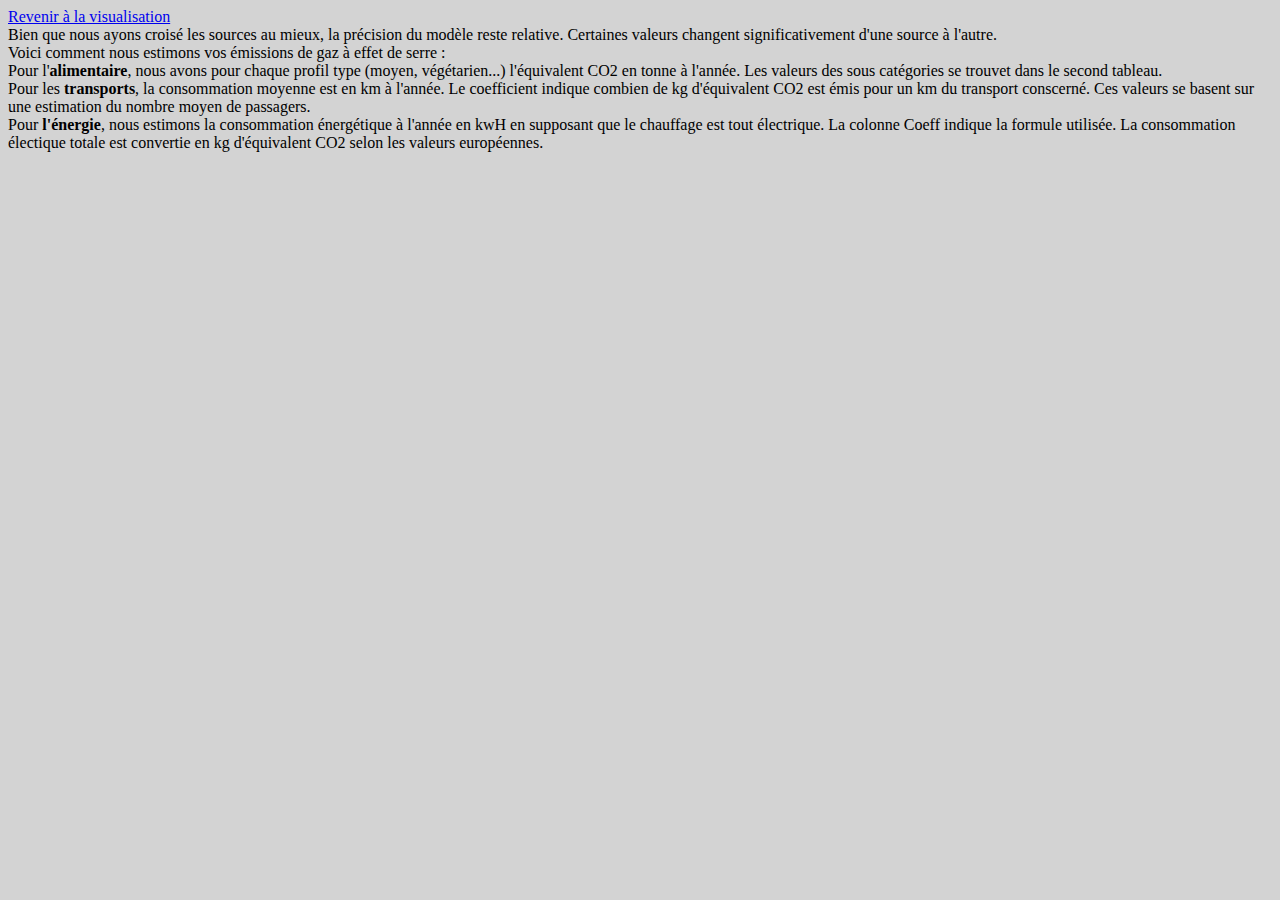
==== data.html @ 7f254481 "Test chemin href relatif" ====
<!DOCTYPE html>

<head>
    <meta charset="utf-8">
    <script src="https://d3js.org/d3.v3.min.js"></script>
    <script src="https://code.jquery.com/jquery-3.3.1.min.js"></script>
    <link rel="stylesheet" type="text/css" href="style.css">
</head>

<html lang="fr">
    <head>
        <meta charset="utf-8">
        <style>
            table {
                border-collapse: collapse;
                border: 2px black solid;
                font: 12px sans-serif;
            }

            td {
                border: 1px black solid;
                padding: 5px;
            }
        </style>
    </head>
    <body>
        
        <a href="../">Revenir à la visualisation</a>
        
        <div>Bien que nous ayons croisé les sources au mieux, la précision du modèle reste relative. Certaines valeurs changent significativement d'une source à l'autre.</div>
        <div>Voici comment nous estimons vos émissions de gaz à effet de serre :</div>
        <div>Pour l'<b>alimentaire</b>, nous avons pour chaque profil type (moyen, végétarien...) l'équivalent CO2 en tonne à l'année. Les valeurs des sous catégories se trouvet dans le second tableau.</div>
        <div>Pour les <b>transports</b>, la consommation moyenne est en km à l'année. Le coefficient indique combien de kg d'équivalent CO2 est émis pour un km du transport conscerné. Ces valeurs se basent sur une estimation du nombre moyen de passagers.</div>
        <div>Pour <b>l'énergie</b>, nous estimons la consommation énergétique à l'année en kwH en supposant que le chauffage est tout électrique. La colonne Coeff indique la formule utilisée. La consommation électique totale est  convertie en kg d'équivalent CO2 selon les valeurs européennes.</div>

        <!-- <script src="http://d3js.org/d3.v3.min.js"></script> -->
        <script src="d3.min.js?v=3.2.8"></script>

        <script type="text/javascript"charset="utf-8">
            d3.text("Data.csv", function(data) {
                var parsedCSV = d3.csv.parseRows(data);

                var container = d3.select("body")
                    .append("table")

                    .selectAll("tr")
                        .data(parsedCSV).enter()
                        .append("tr")

                    .selectAll("td")
                        .data(function(d) { return d; }).enter()
                        .append("td")
                        .text(function(d) { return d; });
            });
        </script>

        <script type="text/javascript"charset="utf-8">
            d3.text("Data_alimentaire.csv", function(data) {
                var parsedCSV = d3.csv.parseRows(data);

                var container = d3.select("body")
                    .append("table")

                    .selectAll("tr")
                        .data(parsedCSV).enter()
                        .append("tr")

                    .selectAll("td")
                        .data(function(d) { return d; }).enter()
                        .append("td")
                        .text(function(d) { return d; });
            });
        </script>
        
    </body>
</html>
---- style.css ----
body {
    background-color: lightgrey;
}

h1 {
    text-align: center;
}

.threshold {
    fill: none;
    stroke: black;
    stroke-width: 3px;
    stroke-dasharray: 5;
}

.threshold-legend {
    fill: none;
    stroke: black;
    stroke-width: 2px;
    stroke-dasharray: 2;
}

#wrapper {
    display: flex;
}

#left-div {
    flex: 0 0 40%;
}

#right-div {
    width: 30%;
    flex: 0 0 30%;

    padding: 0 20px 20px 20px;
    border: black solid 2px;
    border-radius: 5px;
}

#right-div h3 {
    text-align: center;
}

.form-line {
    padding-bottom: 10px;
}

.form-line input[type=range], .form-line select {
    width: 45%;
    margin-right: 3px;
    vertical-align: baseline;
}

.form-line input.reversed {
    direction: rtl;
}

.form-line label, .form-line span {
}

#regime {
    padding-left:15px;
}

.axis.x {
    font-size: 18px;
}

.axis.y {
    font-size: 20px;
}
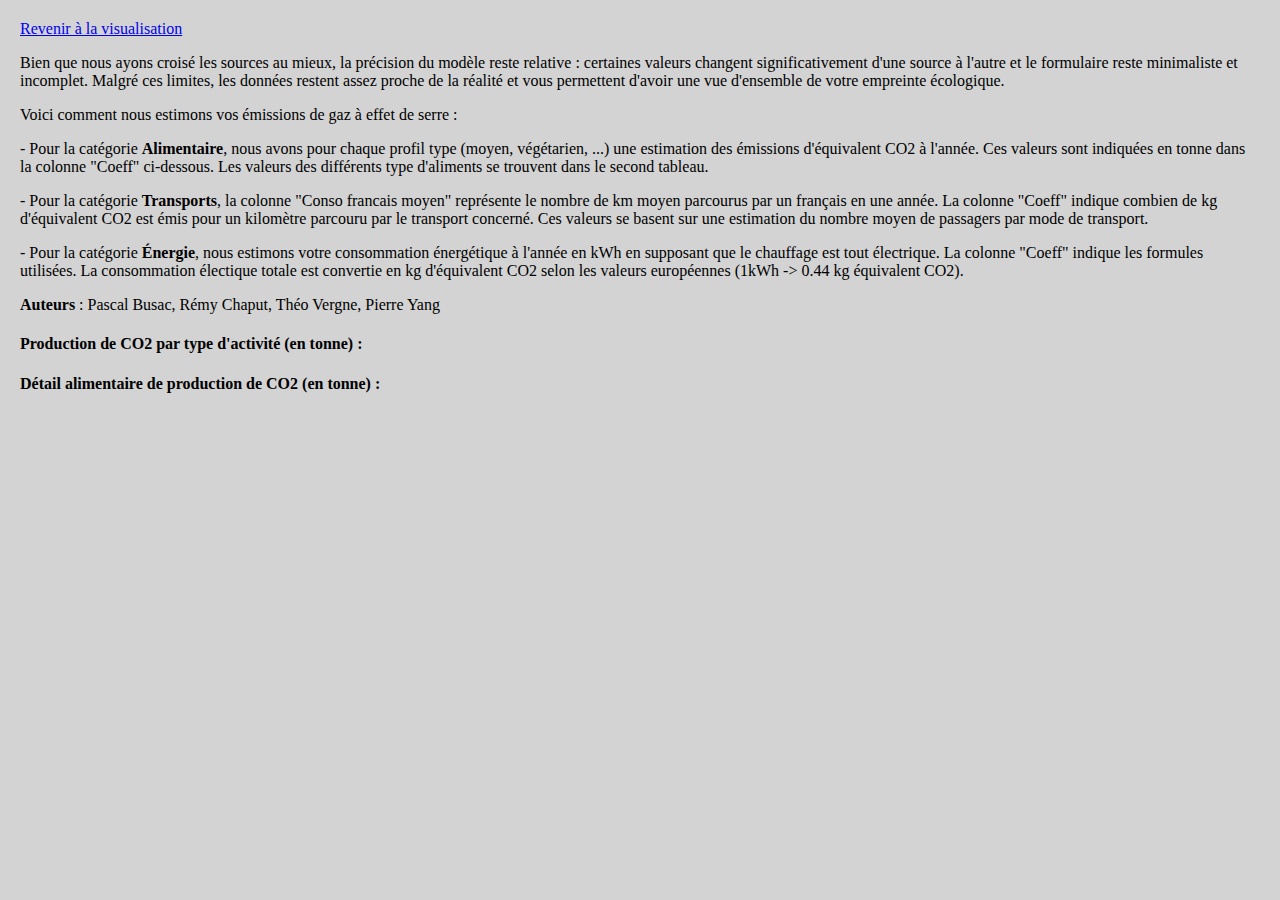
==== commit 5dafa903: "fix data.html ?" ====
--- a/data.html
+++ b/data.html
@@ -25,17 +25,25 @@
             }
         </style>
     </head>
-    <body>
+    <body style="margin: 20px 20px 20px 20px">
         
-        <a href="../">Revenir à la visualisation</a>
+        <div><a href="./index.html">Revenir à la visualisation</a></div>
+        <p> Bien que nous ayons croisé les sources au mieux, la précision du modèle reste relative : certaines valeurs changent significativement d'une source à l'autre et le formulaire reste minimaliste et incomplet. Malgré ces limites, les données restent assez proche de la réalité et vous permettent d'avoir une vue d'ensemble de votre empreinte écologique. </p>
         
-        <div>Bien que nous ayons croisé les sources au mieux, la précision du modèle reste relative. Certaines valeurs changent significativement d'une source à l'autre.</div>
-        <div>Voici comment nous estimons vos émissions de gaz à effet de serre :</div>
-        <div>Pour l'<b>alimentaire</b>, nous avons pour chaque profil type (moyen, végétarien...) l'équivalent CO2 en tonne à l'année. Les valeurs des sous catégories se trouvet dans le second tableau.</div>
-        <div>Pour les <b>transports</b>, la consommation moyenne est en km à l'année. Le coefficient indique combien de kg d'équivalent CO2 est émis pour un km du transport conscerné. Ces valeurs se basent sur une estimation du nombre moyen de passagers.</div>
-        <div>Pour <b>l'énergie</b>, nous estimons la consommation énergétique à l'année en kwH en supposant que le chauffage est tout électrique. La colonne Coeff indique la formule utilisée. La consommation électique totale est  convertie en kg d'équivalent CO2 selon les valeurs européennes.</div>
-
-        <!-- <script src="http://d3js.org/d3.v3.min.js"></script> -->
+        <p> Voici comment nous estimons vos émissions de gaz à effet de serre : 
+        
+          <p>- Pour la catégorie <b>Alimentaire</b>, nous avons pour chaque profil type (moyen, végétarien, ...) une estimation des émissions d'équivalent CO2 à l'année. Ces valeurs sont indiquées en tonne dans la colonne "Coeff" ci-dessous. Les valeurs des différents type d'aliments se trouvent dans le second tableau.</p>
+          
+          <p>- Pour la catégorie <b>Transports</b>, la colonne "Conso francais moyen" représente le nombre de km moyen parcourus par un français en une année. La colonne "Coeff" indique combien de kg d'équivalent CO2 est émis pour un kilomètre parcouru par le transport concerné. Ces valeurs se basent sur une estimation du nombre moyen de passagers par mode de transport.</p>
+          
+          <p>- Pour la catégorie <b>Énergie</b>, nous estimons votre consommation énergétique à l'année en kWh en supposant que le chauffage est tout électrique. La colonne "Coeff" indique les formules utilisées. La consommation électique totale est convertie en kg d'équivalent CO2 selon les valeurs européennes (1kWh -> 0.44 kg équivalent CO2).</p>
+        </p>
+        <p>
+          <b>Auteurs</b> : Pascal Busac, Rémy Chaput, Théo Vergne, Pierre Yang
+        </p>
+        
+        <h4>Production de CO2 par type d'activité (en tonne) : <h4>
+        
         <script src="d3.min.js?v=3.2.8"></script>
 
         <script type="text/javascript"charset="utf-8">
@@ -55,7 +63,8 @@
                         .text(function(d) { return d; });
             });
         </script>
-
+        
+        <h4>Détail alimentaire de production de CO2 (en tonne) : <h4>
         <script type="text/javascript"charset="utf-8">
             d3.text("Data_alimentaire.csv", function(data) {
                 var parsedCSV = d3.csv.parseRows(data);
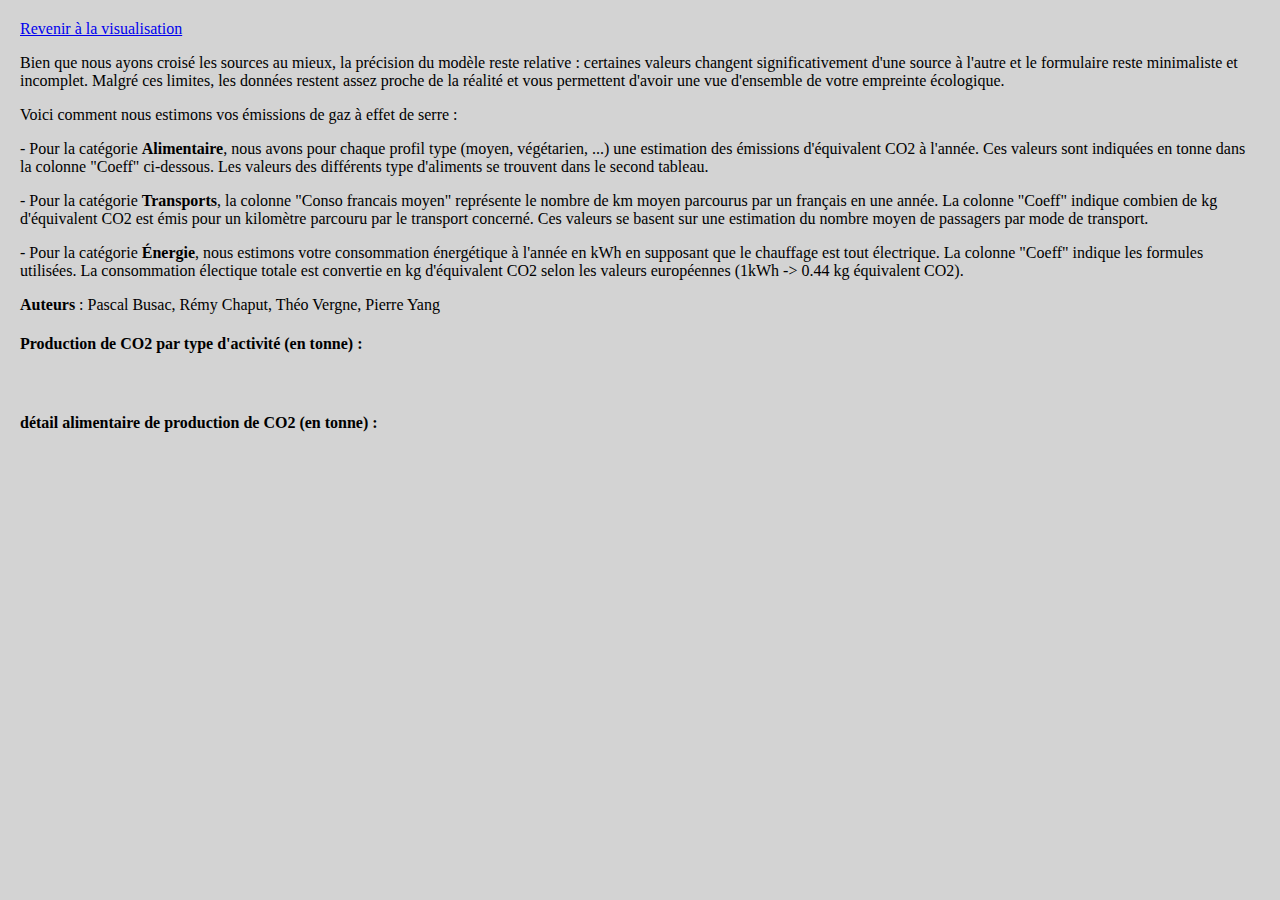
==== commit 7de3ebb4: "fix2" ====
--- a/data.html
+++ b/data.html
@@ -42,15 +42,19 @@
           <b>Auteurs</b> : Pascal Busac, Rémy Chaput, Théo Vergne, Pierre Yang
         </p>
         
-        <h4>Production de CO2 par type d'activité (en tonne) : <h4>
-        
+        <h4>Production de CO2 par type d'activité (en tonne) : </h4>
+        <div id="tab1"></div>
+        <br/>
+        <h4> détail alimentaire de production de CO2 (en tonne) : </h4>
+        <div id="tab2"></div>
+        <!-- <script src="http://d3js.org/d3.v3.min.js"></script> -->
         <script src="d3.min.js?v=3.2.8"></script>
 
         <script type="text/javascript"charset="utf-8">
             d3.text("Data.csv", function(data) {
                 var parsedCSV = d3.csv.parseRows(data);
 
-                var container = d3.select("body")
+                var container = d3.getElementById("tab1")
                     .append("table")
 
                     .selectAll("tr")
@@ -63,13 +67,11 @@
                         .text(function(d) { return d; });
             });
         </script>
-        
-        <h4>Détail alimentaire de production de CO2 (en tonne) : <h4>
         <script type="text/javascript"charset="utf-8">
             d3.text("Data_alimentaire.csv", function(data) {
                 var parsedCSV = d3.csv.parseRows(data);
 
-                var container = d3.select("body")
+                var container = d3.getElementById("tab2")
                     .append("table")
 
                     .selectAll("tr")
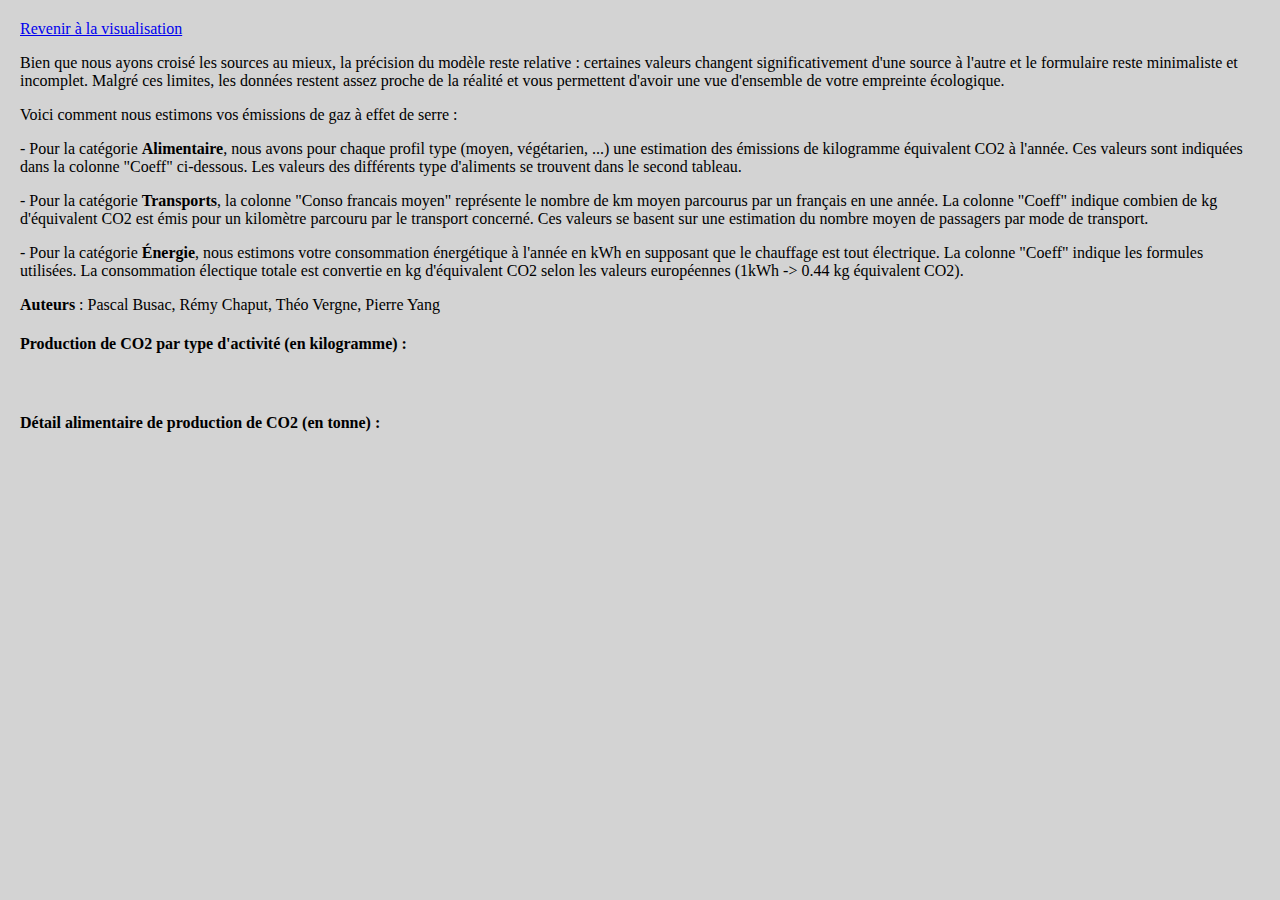
==== commit d7a864f0: "Merge branch 'master' of https://github.com/LifeHabitsChanger/lifehabitschanger.github.io" ====
--- a/data.html
+++ b/data.html
@@ -32,7 +32,7 @@
         
         <p> Voici comment nous estimons vos émissions de gaz à effet de serre : 
         
-          <p>- Pour la catégorie <b>Alimentaire</b>, nous avons pour chaque profil type (moyen, végétarien, ...) une estimation des émissions d'équivalent CO2 à l'année. Ces valeurs sont indiquées en tonne dans la colonne "Coeff" ci-dessous. Les valeurs des différents type d'aliments se trouvent dans le second tableau.</p>
+          <p>- Pour la catégorie <b>Alimentaire</b>, nous avons pour chaque profil type (moyen, végétarien, ...) une estimation des émissions de kilogramme équivalent CO2 à l'année. Ces valeurs sont indiquées dans la colonne "Coeff" ci-dessous. Les valeurs des différents type d'aliments se trouvent dans le second tableau.</p>
           
           <p>- Pour la catégorie <b>Transports</b>, la colonne "Conso francais moyen" représente le nombre de km moyen parcourus par un français en une année. La colonne "Coeff" indique combien de kg d'équivalent CO2 est émis pour un kilomètre parcouru par le transport concerné. Ces valeurs se basent sur une estimation du nombre moyen de passagers par mode de transport.</p>
           
@@ -42,10 +42,10 @@
           <b>Auteurs</b> : Pascal Busac, Rémy Chaput, Théo Vergne, Pierre Yang
         </p>
         
-        <h4>Production de CO2 par type d'activité (en tonne) : </h4>
+        <h4>Production de CO2 par type d'activité (en kilogramme) : </h4>
         <div id="tab1"></div>
         <br/>
-        <h4> détail alimentaire de production de CO2 (en tonne) : </h4>
+        <h4> Détail alimentaire de production de CO2 (en tonne) : </h4>
         <div id="tab2"></div>
         <!-- <script src="http://d3js.org/d3.v3.min.js"></script> -->
         <script src="d3.min.js?v=3.2.8"></script>
@@ -54,7 +54,7 @@
             d3.text("Data.csv", function(data) {
                 var parsedCSV = d3.csv.parseRows(data);
 
-                var container = d3.getElementById("tab1")
+                var container = d3.select("#tab1")
                     .append("table")
 
                     .selectAll("tr")
@@ -71,7 +71,7 @@
             d3.text("Data_alimentaire.csv", function(data) {
                 var parsedCSV = d3.csv.parseRows(data);
 
-                var container = d3.getElementById("tab2")
+                var container = d3.select("#tab2")
                     .append("table")
 
                     .selectAll("tr")
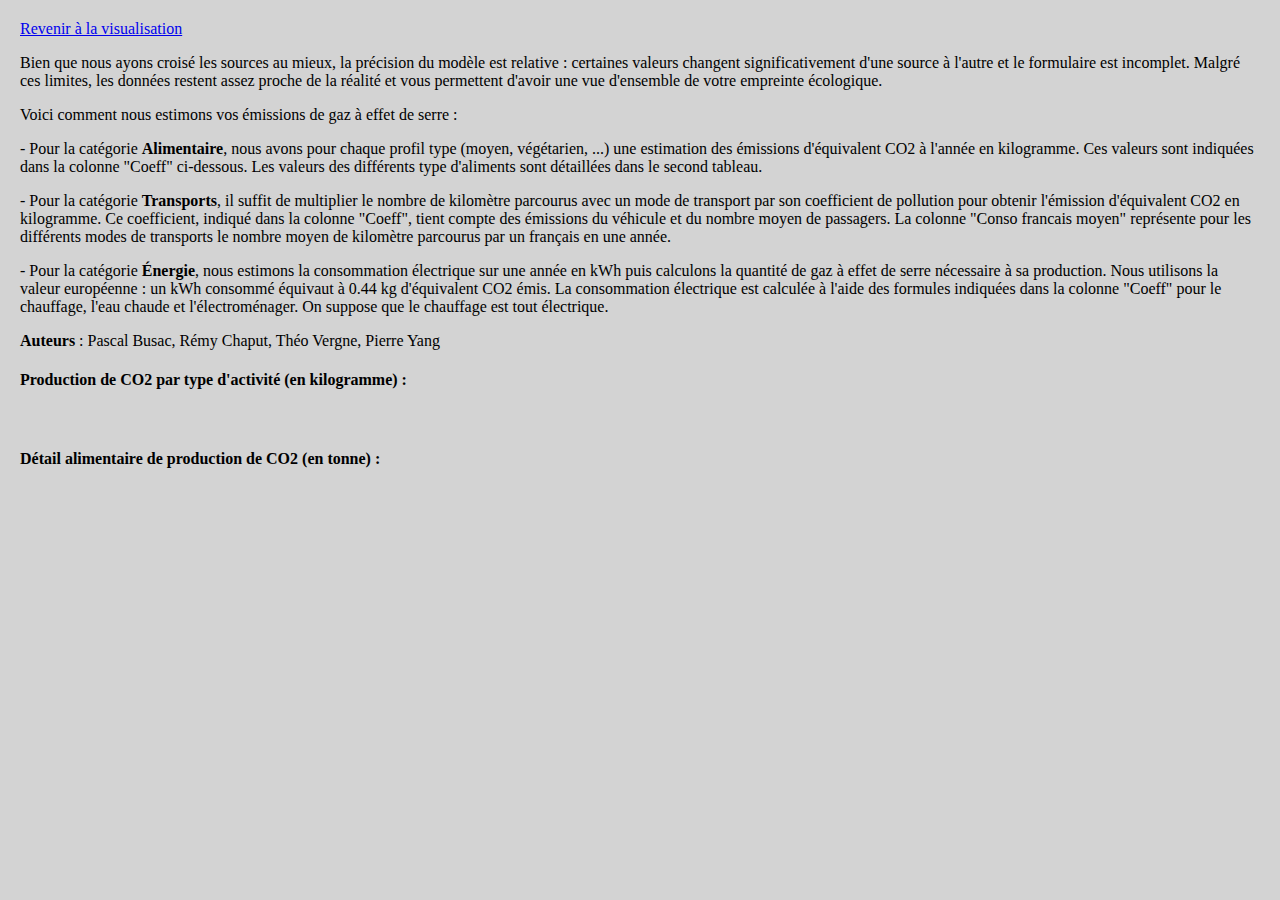
==== commit 23aa8500: "Reformulation des explications page infos et source" ====
--- a/data.html
+++ b/data.html
@@ -28,15 +28,16 @@
     <body style="margin: 20px 20px 20px 20px">
         
         <div><a href="./index.html">Revenir à la visualisation</a></div>
-        <p> Bien que nous ayons croisé les sources au mieux, la précision du modèle reste relative : certaines valeurs changent significativement d'une source à l'autre et le formulaire reste minimaliste et incomplet. Malgré ces limites, les données restent assez proche de la réalité et vous permettent d'avoir une vue d'ensemble de votre empreinte écologique. </p>
+        <p> Bien que nous ayons croisé les sources au mieux, la précision du modèle est relative : certaines valeurs changent significativement d'une source à l'autre et le formulaire est incomplet. Malgré ces limites, les données restent assez proche de la réalité et vous permettent d'avoir une vue d'ensemble de votre empreinte écologique. </p>
         
         <p> Voici comment nous estimons vos émissions de gaz à effet de serre : 
         
-          <p>- Pour la catégorie <b>Alimentaire</b>, nous avons pour chaque profil type (moyen, végétarien, ...) une estimation des émissions de kilogramme équivalent CO2 à l'année. Ces valeurs sont indiquées dans la colonne "Coeff" ci-dessous. Les valeurs des différents type d'aliments se trouvent dans le second tableau.</p>
+          <p>- Pour la catégorie <b>Alimentaire</b>, nous avons pour chaque profil type (moyen, végétarien, ...) une estimation des émissions d'équivalent CO2 à l'année en kilogramme. Ces valeurs sont indiquées dans la colonne "Coeff" ci-dessous. Les valeurs des différents type d'aliments sont détaillées dans le second tableau.</p>
           
-          <p>- Pour la catégorie <b>Transports</b>, la colonne "Conso francais moyen" représente le nombre de km moyen parcourus par un français en une année. La colonne "Coeff" indique combien de kg d'équivalent CO2 est émis pour un kilomètre parcouru par le transport concerné. Ces valeurs se basent sur une estimation du nombre moyen de passagers par mode de transport.</p>
+          <p>- Pour la catégorie <b>Transports</b>, il suffit de multiplier le nombre de kilomètre parcourus avec un mode de transport par son coefficient de pollution pour obtenir l'émission d'équivalent CO2 en kilogramme. Ce coefficient, indiqué dans la colonne "Coeff", tient compte des émissions du véhicule et du nombre moyen de passagers. La colonne "Conso francais moyen" représente pour les différents modes de transports le nombre moyen de kilomètre parcourus par un français en une année. </p>
           
-          <p>- Pour la catégorie <b>Énergie</b>, nous estimons votre consommation énergétique à l'année en kWh en supposant que le chauffage est tout électrique. La colonne "Coeff" indique les formules utilisées. La consommation électique totale est convertie en kg d'équivalent CO2 selon les valeurs européennes (1kWh -> 0.44 kg équivalent CO2).</p>
+          <p>- Pour la catégorie <b>Énergie</b>, nous estimons la consommation électrique sur une année en kWh puis calculons la quantité de gaz à effet de serre nécessaire à sa production. Nous utilisons la valeur européenne : un kWh consommé équivaut à 0.44 kg d'équivalent CO2 émis.
+            La consommation électrique est calculée à l'aide des formules indiquées dans la colonne "Coeff" pour le chauffage, l'eau chaude et l'électroménager. On suppose que le chauffage est tout électrique.</p>
         </p>
         <p>
           <b>Auteurs</b> : Pascal Busac, Rémy Chaput, Théo Vergne, Pierre Yang
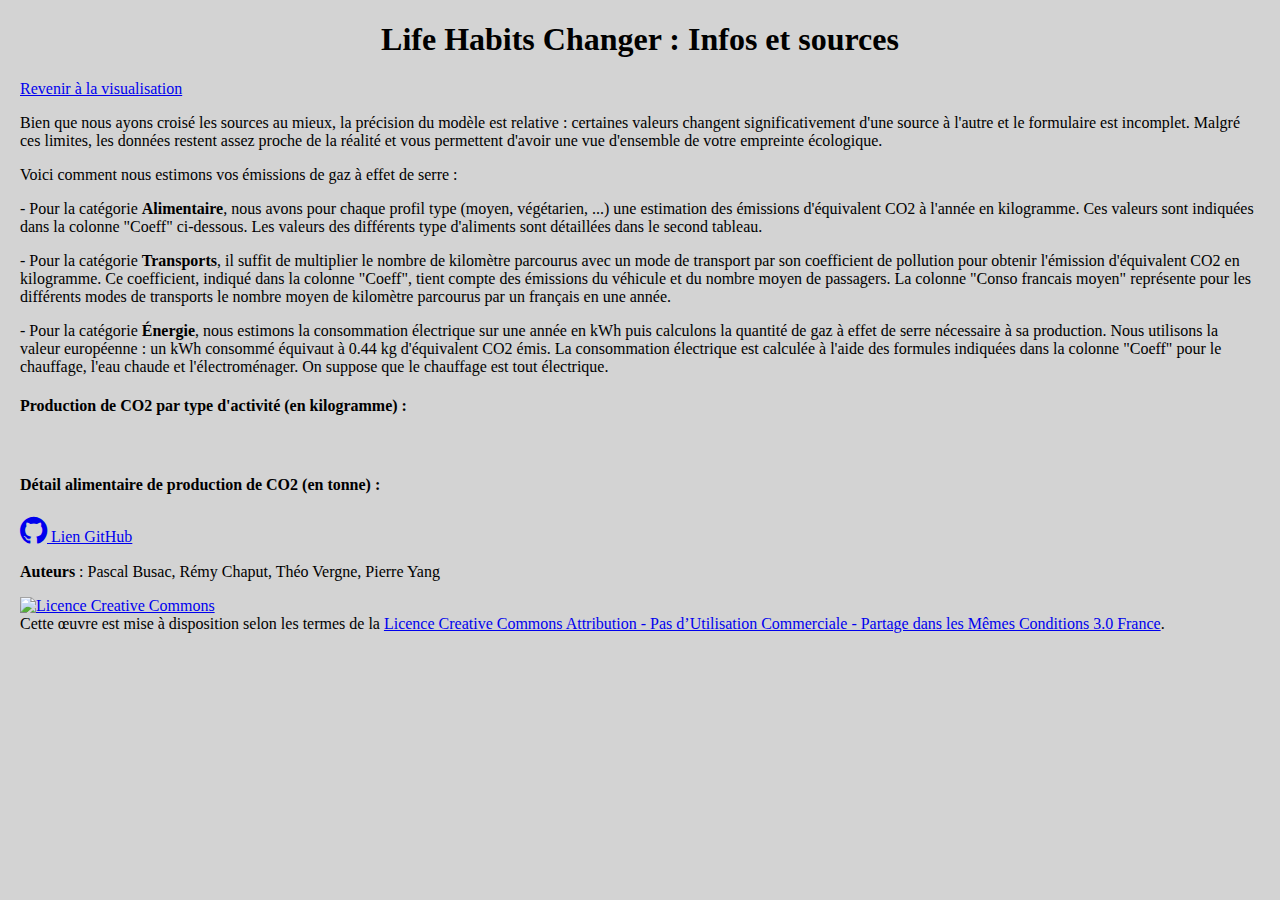
==== commit 3447f09d: "ajout teaser et subnail" ====
--- a/data.html
+++ b/data.html
@@ -7,6 +7,7 @@
     <script src="https://d3js.org/d3.v3.min.js"></script>
     <script src="https://code.jquery.com/jquery-3.3.1.min.js"></script>
     <link rel="stylesheet" type="text/css" href="style.css">
+    <link rel="stylesheet" href="https://cdnjs.cloudflare.com/ajax/libs/font-awesome/4.7.0/css/font-awesome.min.css">
 </head>
 
 <html lang="fr">
@@ -26,7 +27,9 @@
         </style>
     </head>
     <body style="margin: 20px 20px 20px 20px">
-        
+
+        <h1>Life Habits Changer : Infos et sources</h1>
+
         <div><a href="./index.html">Revenir à la visualisation</a></div>
         <p> Bien que nous ayons croisé les sources au mieux, la précision du modèle est relative : certaines valeurs changent significativement d'une source à l'autre et le formulaire est incomplet. Malgré ces limites, les données restent assez proche de la réalité et vous permettent d'avoir une vue d'ensemble de votre empreinte écologique. </p>
         
@@ -39,15 +42,24 @@
           <p>- Pour la catégorie <b>Énergie</b>, nous estimons la consommation électrique sur une année en kWh puis calculons la quantité de gaz à effet de serre nécessaire à sa production. Nous utilisons la valeur européenne : un kWh consommé équivaut à 0.44 kg d'équivalent CO2 émis.
             La consommation électrique est calculée à l'aide des formules indiquées dans la colonne "Coeff" pour le chauffage, l'eau chaude et l'électroménager. On suppose que le chauffage est tout électrique.</p>
         </p>
-        <p>
-          <b>Auteurs</b> : Pascal Busac, Rémy Chaput, Théo Vergne, Pierre Yang
-        </p>
+        
         
         <h4>Production de CO2 par type d'activité (en kilogramme) : </h4>
         <div id="tab1"></div>
         <br/>
         <h4> Détail alimentaire de production de CO2 (en tonne) : </h4>
         <div id="tab2"></div>
+
+        <p>
+            <a href="https://github.com/LifeHabitsChanger/lifehabitschanger.github.io"><i class="fa fa-github fa-2x"></i> Lien GitHub</a>
+
+            <p><b>Auteurs</b> : Pascal Busac, Rémy Chaput, Théo Vergne, Pierre Yang</p>
+            <a rel="license" href="http://creativecommons.org/licenses/by-nc-sa/3.0/fr/">
+                <img alt="Licence Creative Commons" style="border-width:0" src="https://i.creativecommons.org/l/by-nc-sa/3.0/fr/88x31.png" />
+            </a>
+            <br />Cette œuvre est mise à disposition selon les termes de la <a rel="license" href="http://creativecommons.org/licenses/by-nc-sa/3.0/fr/">Licence Creative Commons Attribution - Pas d’Utilisation Commerciale - Partage dans les Mêmes Conditions 3.0 France</a>.
+        </p>
+
         <!-- <script src="http://d3js.org/d3.v3.min.js"></script> -->
         <script src="d3.min.js?v=3.2.8"></script>
 
